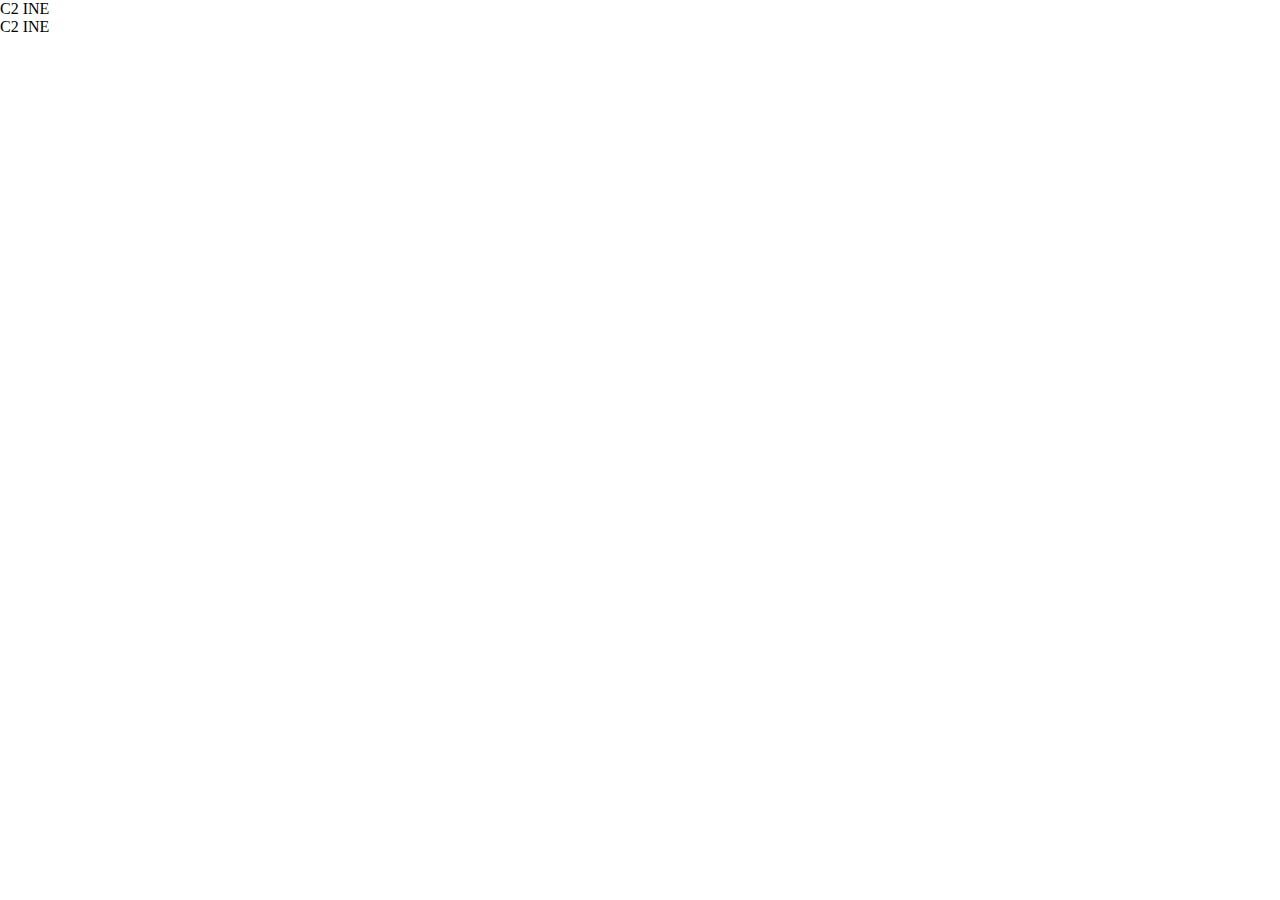
==== index.html @ fc9f8e4d "init skelet grid" ====
<!DOCTYPE html>
<html lang="en">
<head>
  <meta charset="UTF-8">
  <meta name="viewport" content="width=device-width, initial-scale=1.0">
  <meta http-equiv="X-UA-Compatible" content="ie=edge">
  <link rel="stylesheet" href="grid.css">
  <title>Document</title>
</head>
<body>
  <div class="grid">
  <section class="row">
    <div class="col c2"><span class="teste">C2 INE</span></div>
  </section>

  <section class="row">
    <div class="col c2"><span class="teste">C2 INE</span></div>
  </section>
  </div>
</body>
</html>
---- grid.css ----
/* RESET PAGE */
*{
  box-sizing: border-box;
  -webkit-box-sizing: border-box;
  -moz-text-decoration: none;
  list-style: none;
  margin: 0;
  padding: 0;
  border: 0;
}
/*container*/

/*row*/

/*colums*/
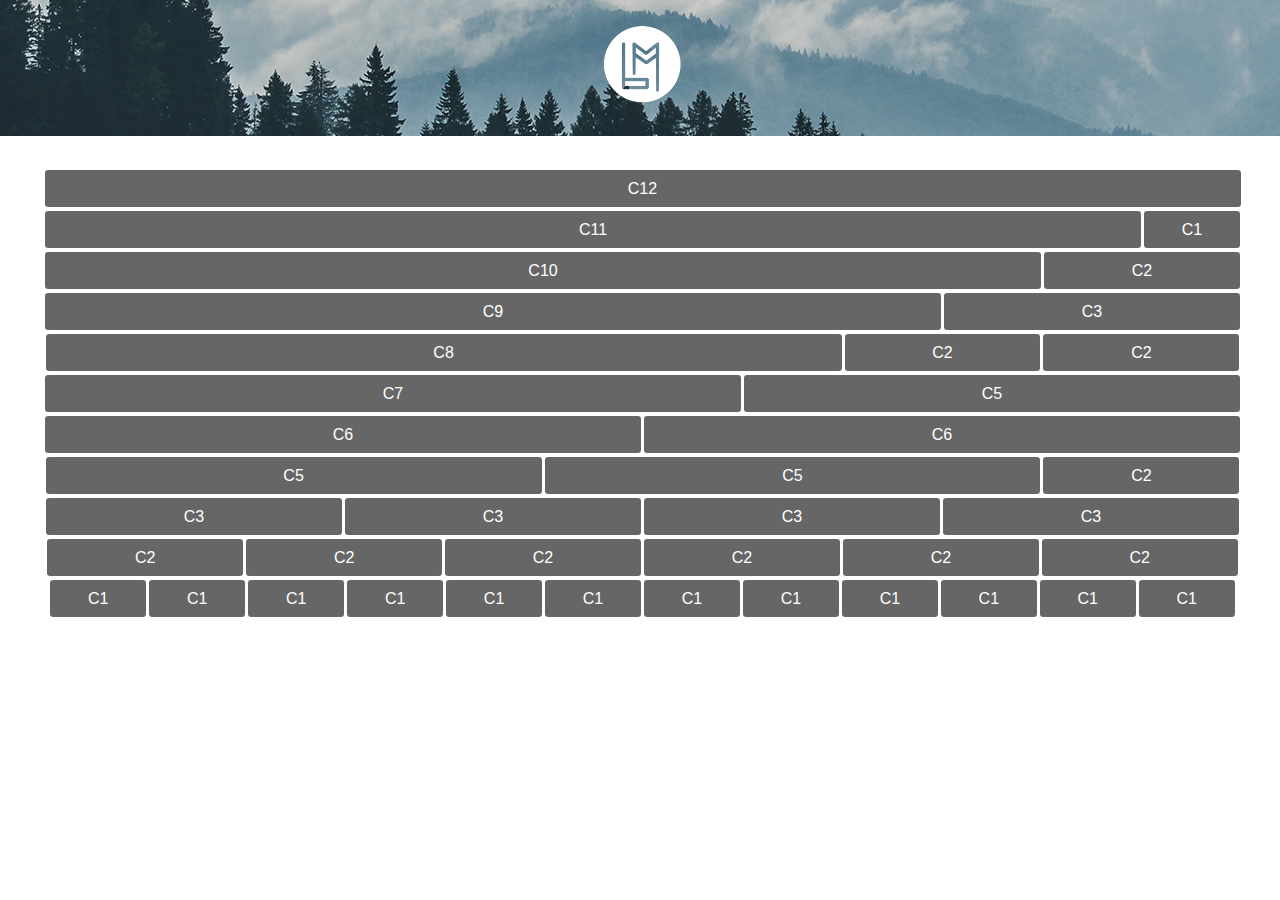
==== commit 8660347f: "Conceito e codigo inicial V1.0" ====
--- a/index.html
+++ b/index.html
@@ -5,16 +5,87 @@
   <meta name="viewport" content="width=device-width, initial-scale=1.0">
   <meta http-equiv="X-UA-Compatible" content="ie=edge">
   <link rel="stylesheet" href="grid.css">
-  <title>Document</title>
+  <title>Simple Grid</title>
 </head>
 <body>
+  <header class="wfull">
+    <div class="grid">
+    <a class="col c3" href="http//:www.luanmoraes.com"><img src="logo.png" alt=""></a>
+    </div>
+  </header>
   <div class="grid">
-  <section class="row">
-    <div class="col c2"><span class="teste">C2 INE</span></div>
+  <section>
+    <div class="col c12"><p class="teste">c12</p></div>
   </section>
 
-  <section class="row">
-    <div class="col c2"><span class="teste">C2 INE</span></div>
+  <section>
+    <div class="col c11"><p class="teste">c11</p></div>
+    <div class="col c1"><p class="teste">c1</p></div>
+  </section>
+
+  <section>
+    <div class="col c10"><p class="teste">c10</p></div>
+    <div class="col c2"><p class="teste">c2</p></div>
+  </section>
+
+  <section>
+    <div class="col c9"><p class="teste">c9</p></div>
+    <div class="col c3"><p class="teste">c3</p></div>
+  </section>
+
+  <section>
+    <div class="col c8"><p class="teste">c8</p></div>
+    <div class="col c2"><p class="teste">c2</p></div>
+    <div class="col c2"><p class="teste">c2</p></div>
+  </section>
+
+  <section>
+    <div class="col c7"><p class="teste">c7</p></div>
+    <div class="col c5"><p class="teste">c5</p></div>
+  </section>
+
+  <section>
+    <div class="col c6"><p class="teste">c6</p></div>
+    <div class="col c6"><p class="teste">c6</p></div>
+  </section>
+
+  <section>
+    <div class="col c5"><p class="teste">c5</p></div>
+    <div class="col c5"><p class="teste">c5</p></div>
+    <div class="col c2"><p class="teste">c2</p></div>
+  </section>
+
+
+  <section>
+    <div class="col c3"><p class="teste">c3</p></div>
+    <div class="col c3"><p class="teste">c3</p></div>
+    <div class="col c3"><p class="teste">c3</p></div>
+    <div class="col c3"><p class="teste">c3</p></div>
+  </section>
+
+
+  <section>
+    <div class="col c2"><p class="teste">c2</p></div>
+    <div class="col c2"><p class="teste">c2</p></div>
+    <div class="col c2"><p class="teste">c2</p></div>
+    <div class="col c2"><p class="teste">c2</p></div>
+    <div class="col c2"><p class="teste">c2</p></div>
+    <div class="col c2"><p class="teste">c2</p></div>
+  </section>
+
+  <section>
+    <div class="col c1"><p class="teste">c1</p></div>
+    <div class="col c1"><p class="teste">c1</p></div>
+    <div class="col c1"><p class="teste">c1</p></div>
+    <div class="col c1"><p class="teste">c1</p></div>
+    <div class="col c1"><p class="teste">c1</p></div>
+    <div class="col c1"><p class="teste">c1</p></div>
+    <div class="col c1"><p class="teste">c1</p></div>
+    <div class="col c1"><p class="teste">c1</p></div>
+    <div class="col c1"><p class="teste">c1</p></div>
+    <div class="col c1"><p class="teste">c1</p></div>
+    <div class="col c1"><p class="teste">c1</p></div>
+    <div class="col c1"><p class="teste">c1</p></div>
   </section>
   </div>
 </body>
--- a/grid.css
+++ b/grid.css
@@ -1,3 +1,31 @@
+
+/* USAR APENAS PARA DEMOSTRAÇÂO */
+.teste {
+    background: #666;
+    padding: 5px;
+    text-align: center;
+    margin: 2px 0;
+    color: #fff;
+    border-radius: .2em;
+    font-family: Arial, Verdana, Tahoma;
+    text-transform: uppercase;
+}
+header{
+  padding: 1em;
+  background: url('bg.jpg') no-repeat center;
+  margin-bottom: 2em
+}
+a img{
+  width: 30%;
+  padding: .3em;
+  text-align: center;
+  margin: 2px 0;
+  color: #fff;
+  border-radius: .2em;
+  font-family: Arial, Verdana, Tahoma;
+  text-transform: uppercase;
+}
+
 /* RESET PAGE */
 *{
   box-sizing: border-box;
@@ -8,8 +36,41 @@
   padding: 0;
   border: 0;
 }
+body{font-size:100%;line-height:1.6875}
+/*elements*/
+img{max-width: 100%; object-fit: cover;}
 /*container*/
-
-/*row*/
+.grid{margin:0 auto;max-width:1200px;width:100%; text-align: center;}
+.wfull{width:100%;max-width:100%}
+.w320{max-width:320px;}
+.w640{max-width:640px}
+.w960{max-width:960px}
+/*row + clearfix*/
+.row{width: 100%; padding: 2em;}
+.row:before,.row:after,.clearfix:before,.clearfix:after{content:'';display:table}
+.row:after,.clearfix:after{clear:both}
+.row,.clearfix{zoom:1}
 
 /*colums*/
+.col{width: 100%;display: inline-block; vertical-align: top; min-height: 1px; padding-left: 2px; padding-right: 2px; width: 100%;margin-right: -5px; *zoom: 1; *display: inline;}
+.c1{width: 8.33%;}
+.c2{width: 16.66%;}
+.c3{width: 25%;}
+.c4{width: 33.33%;}
+.c5{width: 41.66%;}
+.c6{width: 50%;}
+.c7{width: 58.33%;}
+.c8{width: 66.66%;}
+.c9{width: 75%;}
+.c10{width: 83.33%;}
+.c11{width: 91.66%;}
+.c12{width: 100%;}
+.c1,.c2,.c3,.c4,.c5,.c6,.c7,.c8,.c9,.c10,.c11,.c12{}
+
+/* =Media query for iPad and tablets
+-------------------------------------------------------------- */
+@media handheld, only screen and (max-width: 768px), only screen and (max-device-width: 768px) and (orientation:portrait){
+body{font-size:90%}
+.row{margin:0 !important}
+.c1,.c2,.c3,.c4,.c5,.c6,.c7,.c8,.c9,.c10,.c11,.c12{width:100%;margin-right:0;margin-left:0;margin-bottom:20px}
+}
